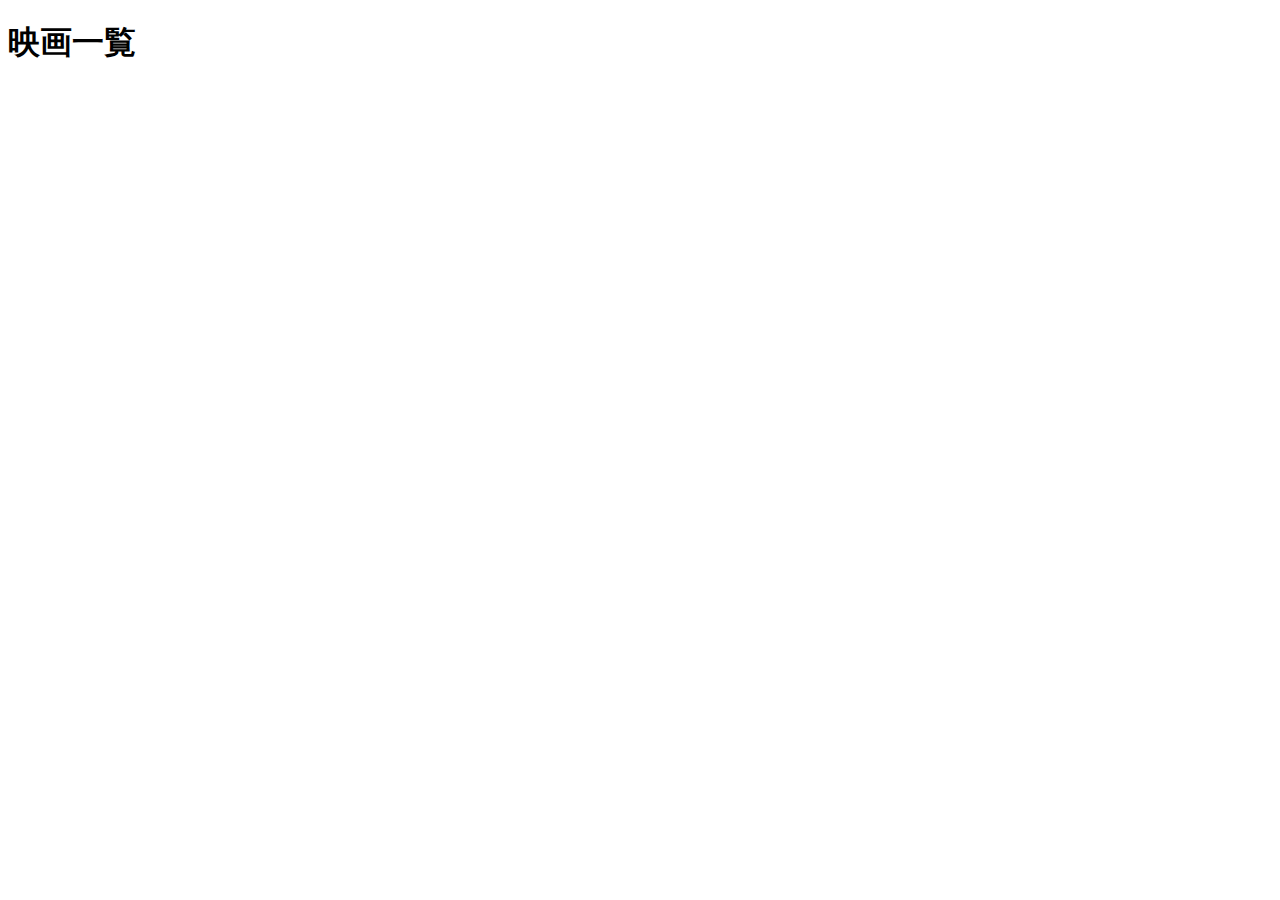
==== index.html @ 982772b7 "映画一覧" ====
<!DOCTYPE html>
<html lang="ja">
<head>
    <meta charset="UTF-8">
    <meta name="viewport" content="width=device-width, initial-scale=1.0">
    <title>映画一覧</title>
    <link rel="stylesheet" href="css/style.css">
</head>
<body>
    <h1>映画一覧</h1>
    <div class="movie-container" id="movieList"></div>
    
    <script src="js/index.js"></script>
</body>
</html>
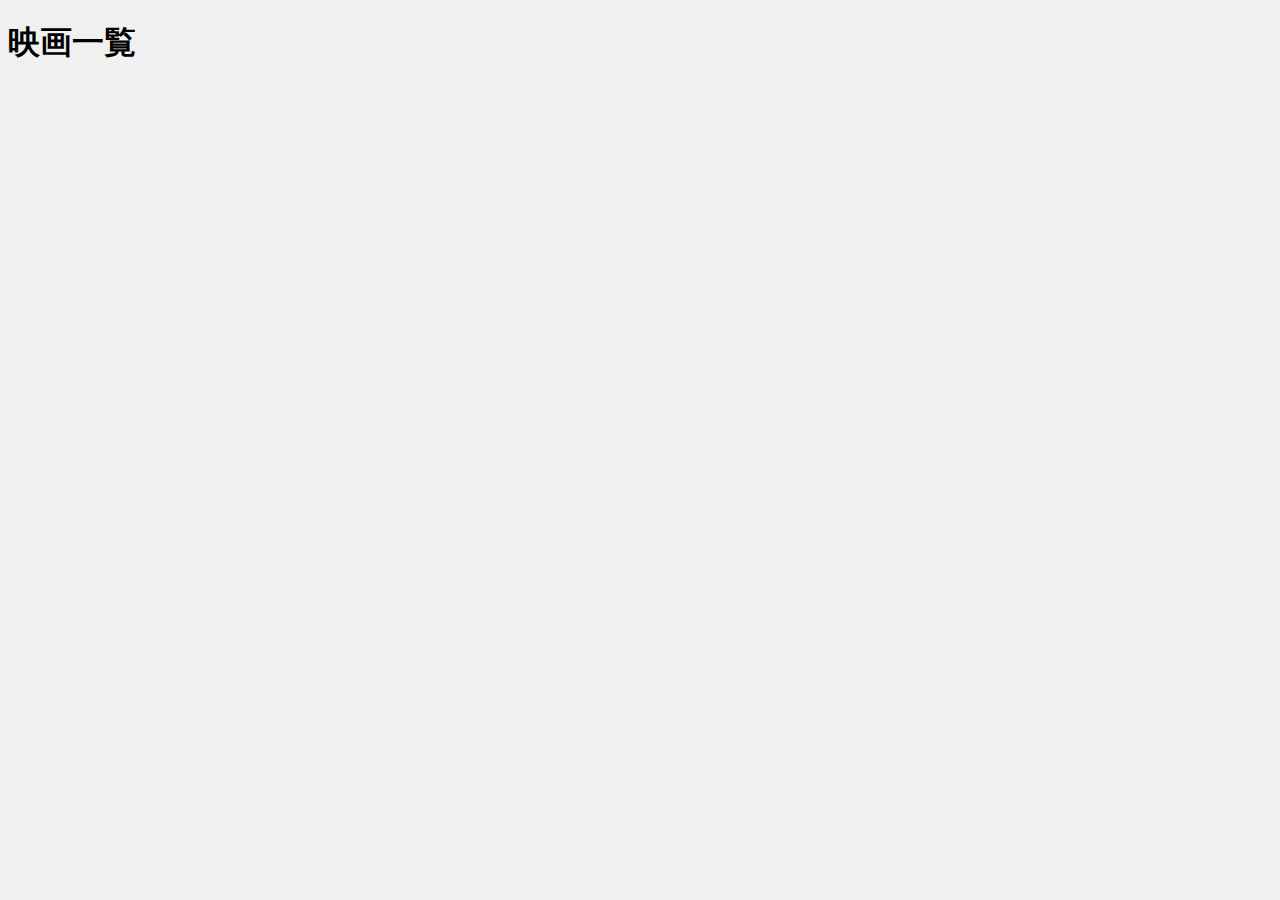
==== commit 9d6bdfc3: "追加" ====
--- a/index.html
+++ b/index.html
@@ -4,7 +4,8 @@
     <meta charset="UTF-8">
     <meta name="viewport" content="width=device-width, initial-scale=1.0">
     <title>映画一覧</title>
-    <link rel="stylesheet" href="css/style.css">
+    <!-- index.html 用のCSS -->
+    <link rel="stylesheet" href="css/index.css">
 </head>
 <body>
     <h1>映画一覧</h1>
@@ -13,3 +14,4 @@
     <script src="js/index.js"></script>
 </body>
 </html>
+
--- a/css/index.css
+++ b/css/index.css
@@ -0,0 +1,22 @@
+body {
+    background-color: #f0f0f0;
+    font-family: Arial, sans-serif;
+}
+
+.movie-container {
+    display: flex;
+    flex-wrap: wrap;
+    gap: 10px;
+}
+
+.movie-card {
+    width: 200px;
+    border: 1px solid #ccc;
+    padding: 10px;
+    cursor: pointer;
+    background-color: white;
+}
+
+.movie-card img {
+    width: 100%;
+}
